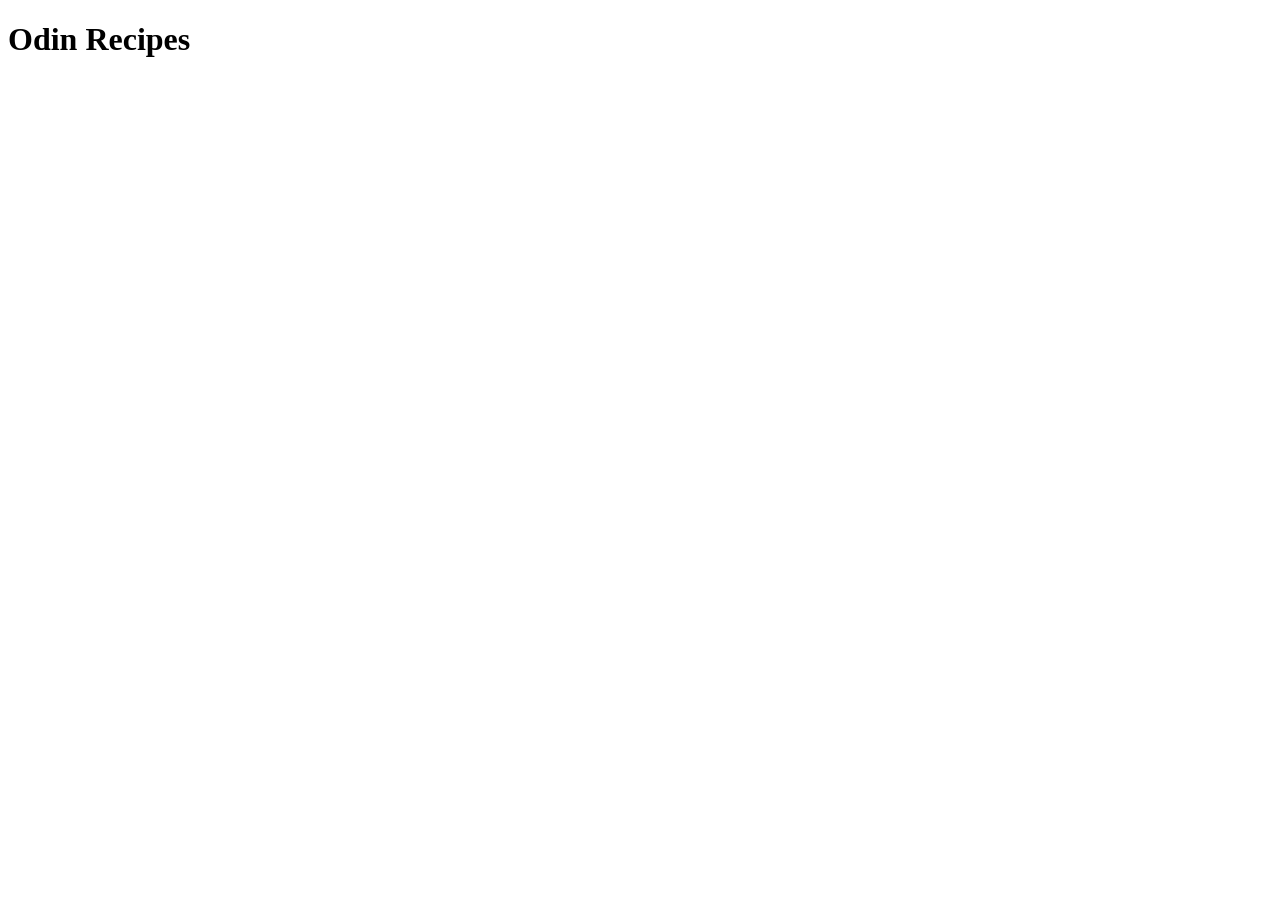
==== index.html @ ddd382e4 "Added a index.html to solidify webpage start added h1 header" ====
<!DOCTYPE html>
<html lang="en">
<head>
    <meta charset="UTF-8">
    <meta name="viewport" content="width=device-width, initial-scale=1.0">
    <title>Odin Recipes</title>
</head>
<body>
    <h1>Odin Recipes</h1>
</body>
</html>
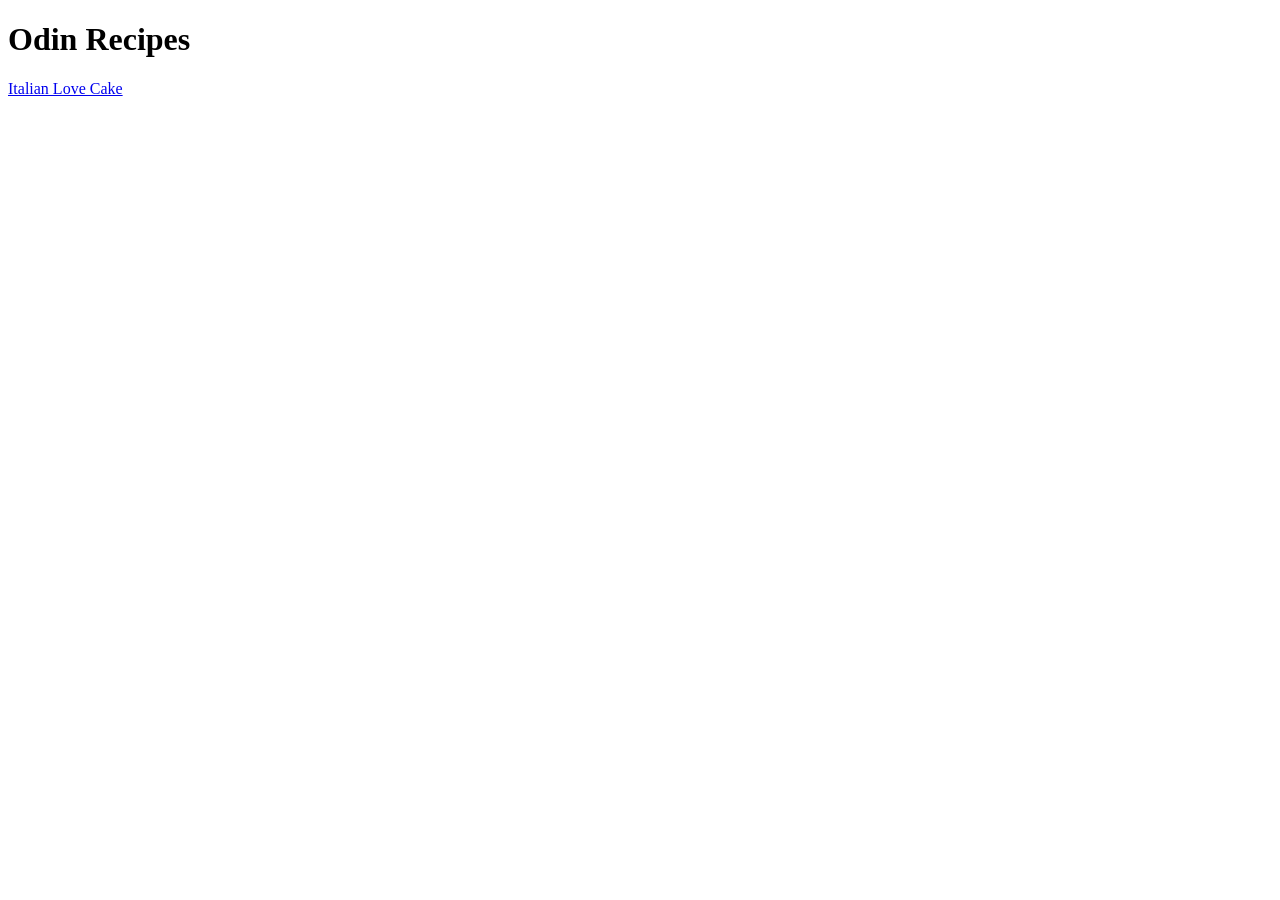
==== commit 11754a67: "Added a way to go to the new italian-love-cake.html file for easier access." ====
--- a/index.html
+++ b/index.html
@@ -7,5 +7,6 @@
 </head>
 <body>
     <h1>Odin Recipes</h1>
+    <a href="/home/n_6/repos/odin-recipes/recipes/italian-love-cake.html" rel="noreferrer" target="_blank">Italian Love Cake</a>
 </body>
 </html>
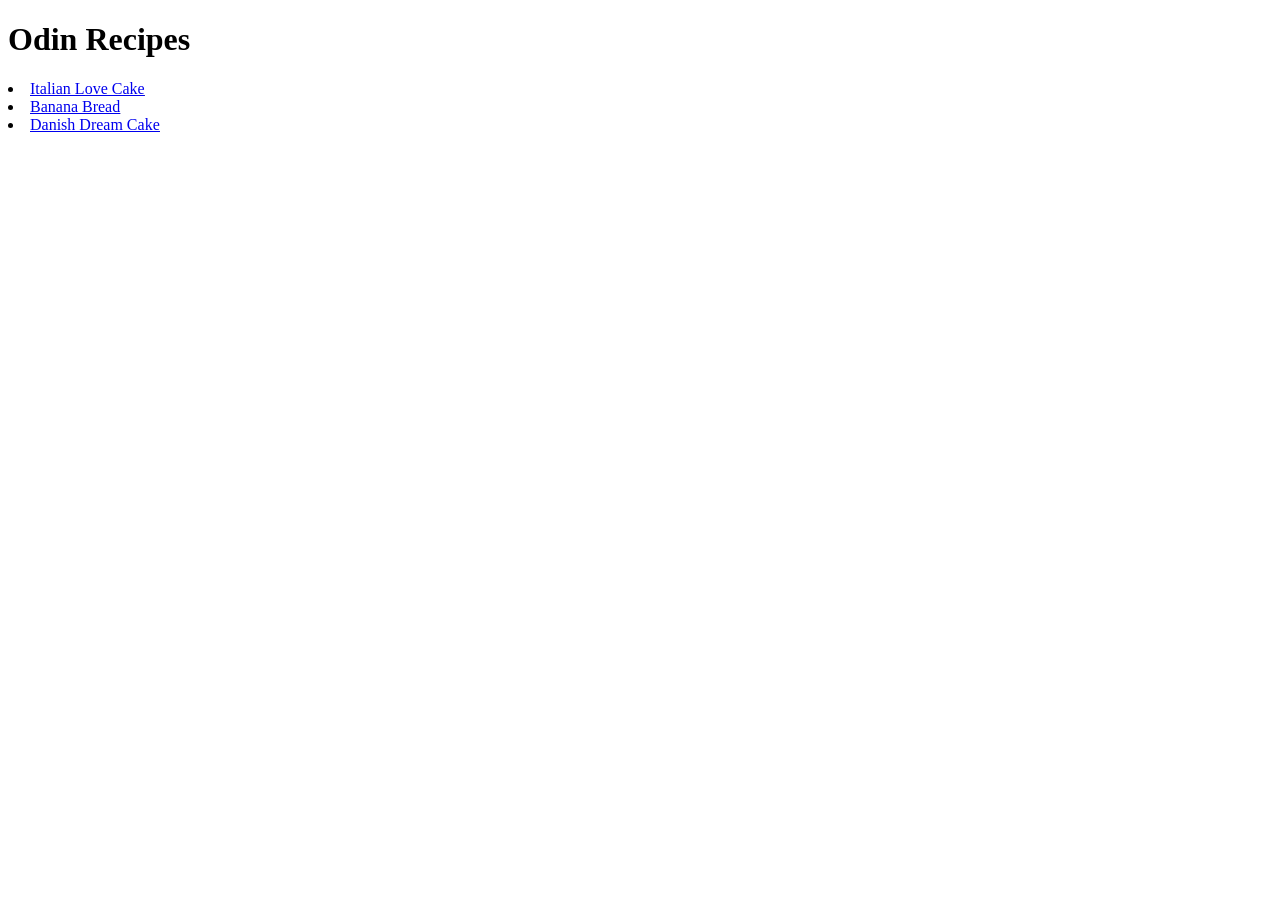
==== commit ed7c559f: "Added new content and fixed spelling errors in italian-love-cake.html, banana-bread.html and danish-" ====
--- a/index.html
+++ b/index.html
@@ -7,6 +7,10 @@
 </head>
 <body>
     <h1>Odin Recipes</h1>
-    <a href="/home/n_6/repos/odin-recipes/recipes/italian-love-cake.html" rel="noreferrer" target="_blank">Italian Love Cake</a>
+        <u>
+            <li><a href="recipes/italian-love-cake.html" rel="noreferrer" target="_self">Italian Love Cake</a></li>
+            <li><a href="recipes/banana-bread.html">Banana Bread</a></li>
+            <li><a href="recipes/danish-dream-cake.html">Danish Dream Cake</a></li>
+        </u>
 </body>
 </html>
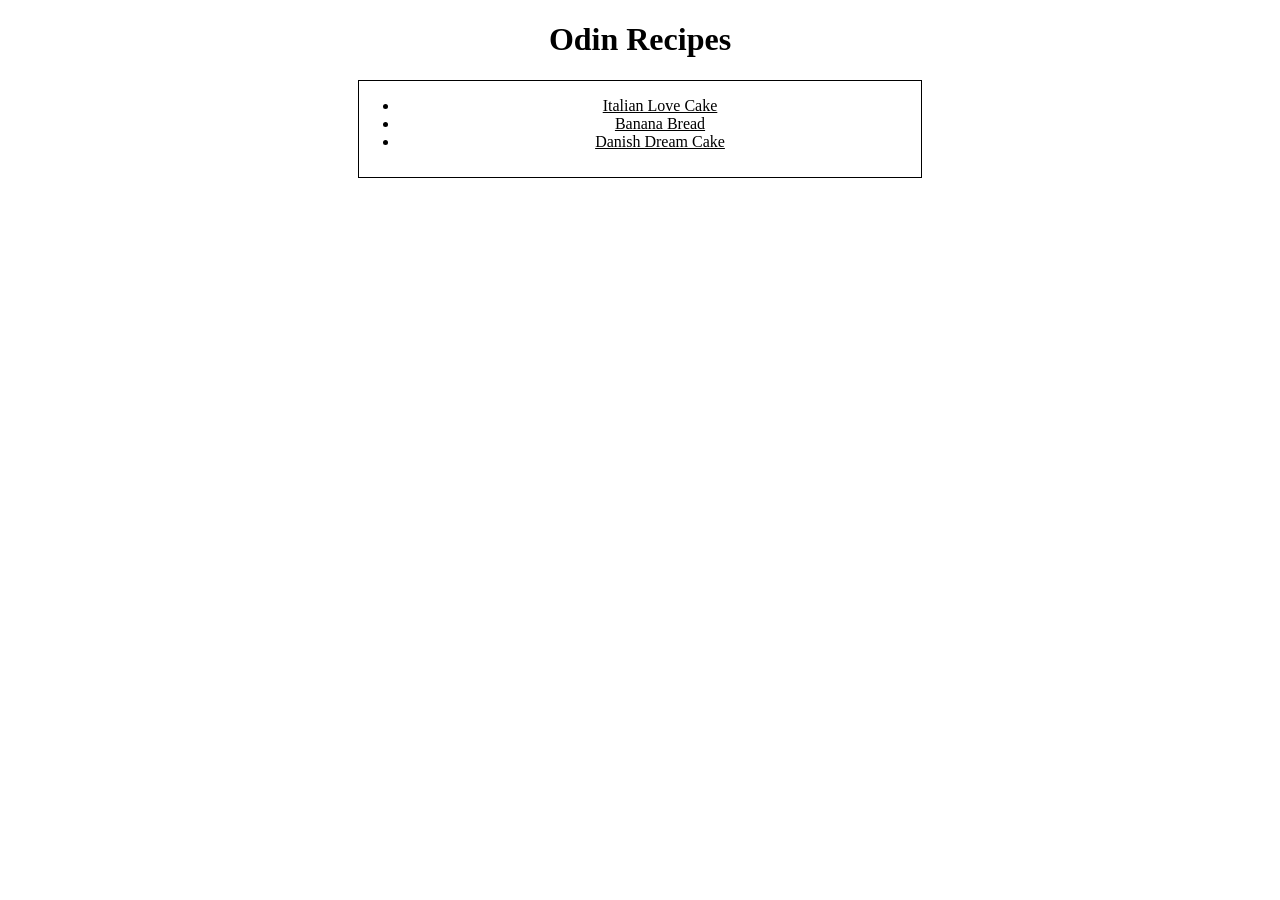
==== commit 7de93f6e: "Added styling to page and added link to style.css in index.html" ====
--- a/index.html
+++ b/index.html
@@ -3,14 +3,17 @@
 <head>
     <meta charset="UTF-8">
     <meta name="viewport" content="width=device-width, initial-scale=1.0">
+    <link href="css/style.css" rel="stylesheet">
     <title>Odin Recipes</title>
 </head>
 <body>
     <h1>Odin Recipes</h1>
-        <u>
-            <li><a href="recipes/italian-love-cake.html" rel="noreferrer" target="_self">Italian Love Cake</a></li>
-            <li><a href="recipes/banana-bread.html">Banana Bread</a></li>
-            <li><a href="recipes/danish-dream-cake.html">Danish Dream Cake</a></li>
-        </u>
+    <div class="list-box">
+        <ul>
+            <li><a class="lcolor" href="recipes/italian-love-cake.html">Italian Love Cake</a></li>
+            <li><a class="lcolor" href="recipes/banana-bread.html">Banana Bread</a></li>
+            <li><a class="lcolor" href="recipes/danish-dream-cake.html">Danish Dream Cake</a></li>
+        </ul>
+        </div>
 </body>
 </html>
--- a/css/style.css
+++ b/css/style.css
@@ -0,0 +1,21 @@
+body {
+    background-color: white;
+    color: black;
+    font-family: "Times New Roman", Times, serif;
+    text-align: center;
+
+}
+
+.lcolor {
+    color: black;
+}
+
+.list-box {
+    border: block;
+    border: 1px solid black;
+    width: auto;
+    padding-top: 0px;
+    padding-bottom: 10px;
+    margin-left: 350px;
+    margin-right: 350px;
+}
